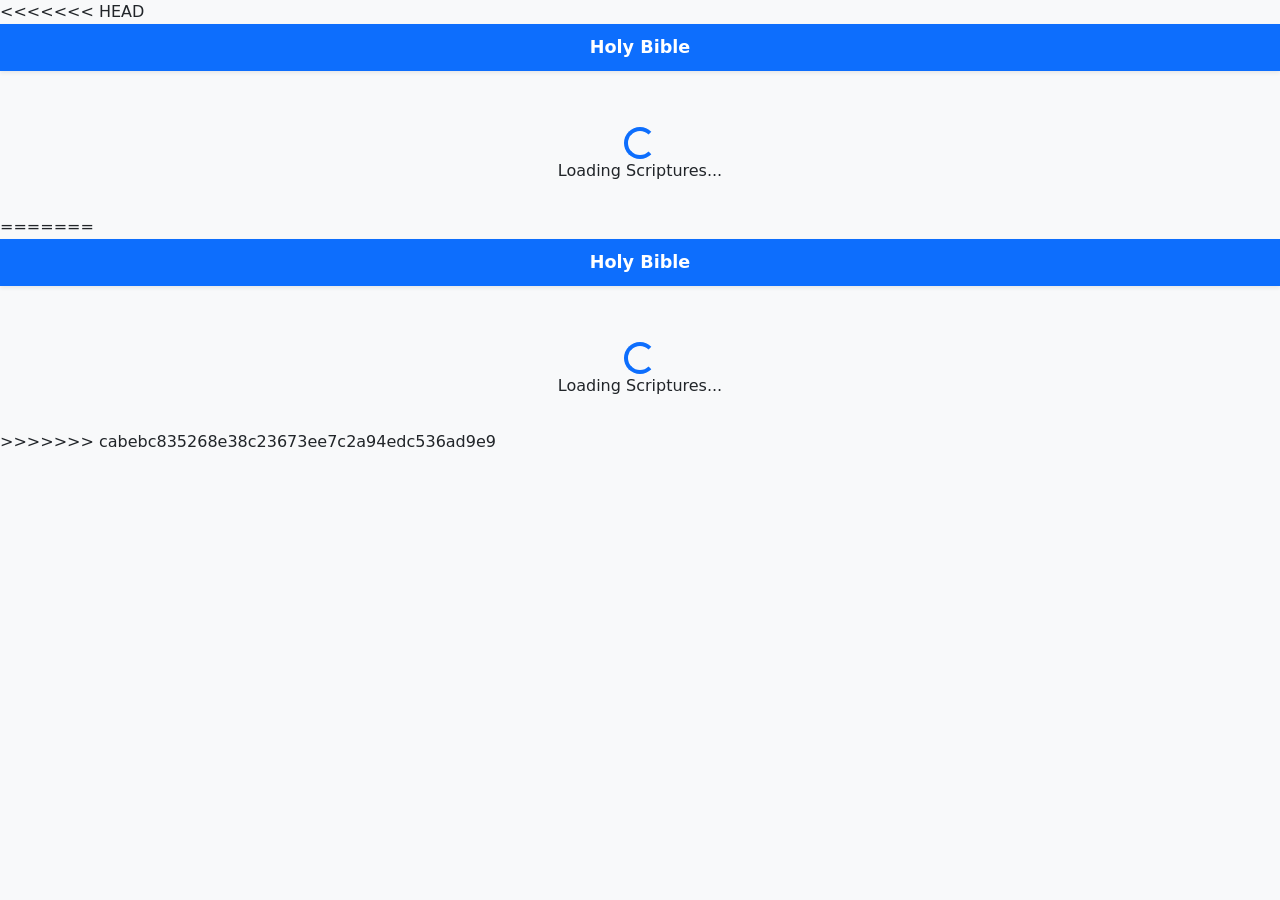
==== bible.html @ f8f64333 "add files" ====
<<<<<<< HEAD
<!DOCTYPE html>
<html lang="en">
<head>
    <meta charset="UTF-8">
    <meta name="viewport" content="width=device-width, initial-scale=1.0">
    <title>Bible Mini App</title>
    <link href="https://cdn.jsdelivr.net/npm/bootstrap@5.3.0/dist/css/bootstrap.min.css" rel="stylesheet">
    <link rel="stylesheet" href="app.css">
</head>
<body class="bg-light">

    <nav class="navbar navbar-dark bg-primary sticky-top shadow-sm">
        <div class="container-fluid">
            <button id="backBtn" class="btn btn-link text-white p-0 d-none" onclick="showBooks()">
                <svg width="24" height="24" fill="currentColor" viewBox="0 0 16 16"><path fill-rule="evenodd" d="M11.354 1.646a.5.5 0 0 1 0 .708L5.707 8l5.647 5.646a.5.5 0 0 1-.708.708l-6-6a.5.5 0 0 1 0-.708l6-6a.5.5 0 0 1 .708 0z"/></svg>
            </button>
            <span class="navbar-brand mb-0 h1 mx-auto" id="navTitle">Holy Bible</span>
        </div>
    </nav>

    <main class="container py-3" id="app">
        <div id="bookList" class="row g-2">
            <div class="text-center mt-5">
                <div class="spinner-border text-primary" role="status"></div>
                <p>Loading Scriptures...</p>
            </div>
        </div>
        
        <div id="chapterList" class="row g-2 d-none">
            </div>

        <div id="verseContent" class="d-none">
            </div>
    </main>

    <script src="app.js"></script>
</body>
=======
<!DOCTYPE html>
<html lang="en">
<head>
    <meta charset="UTF-8">
    <meta name="viewport" content="width=device-width, initial-scale=1.0">
    <title>Bible Mini App</title>
    <link href="https://cdn.jsdelivr.net/npm/bootstrap@5.3.0/dist/css/bootstrap.min.css" rel="stylesheet">
    <link rel="stylesheet" href="app.css">
</head>
<body class="bg-light">

    <nav class="navbar navbar-dark bg-primary sticky-top shadow-sm">
        <div class="container-fluid">
            <button id="backBtn" class="btn btn-link text-white p-0 d-none" onclick="showBooks()">
                <svg width="24" height="24" fill="currentColor" viewBox="0 0 16 16"><path fill-rule="evenodd" d="M11.354 1.646a.5.5 0 0 1 0 .708L5.707 8l5.647 5.646a.5.5 0 0 1-.708.708l-6-6a.5.5 0 0 1 0-.708l6-6a.5.5 0 0 1 .708 0z"/></svg>
            </button>
            <span class="navbar-brand mb-0 h1 mx-auto" id="navTitle">Holy Bible</span>
        </div>
    </nav>

    <main class="container py-3" id="app">
        <div id="bookList" class="row g-2">
            <div class="text-center mt-5">
                <div class="spinner-border text-primary" role="status"></div>
                <p>Loading Scriptures...</p>
            </div>
        </div>
        
        <div id="chapterList" class="row g-2 d-none">
            </div>

        <div id="verseContent" class="d-none">
            </div>
    </main>

    <script src="app.js"></script>
</body>
>>>>>>> cabebc835268e38c23673ee7c2a94edc536ad9e9
</html>
---- app.css ----
<<<<<<< HEAD
body {
    user-select: none;
    -webkit-tap-highlight-color: transparent;
}

.navbar-brand {
    font-weight: 600;
    font-size: 1.1rem;
}

.card-book {
    cursor: pointer;
    transition: transform 0.1s;
    border: none;
    border-radius: 12px;
}

.card-book:active {
    transform: scale(0.96);
    background-color: #f0f0f0;
}

.verse-num {
    font-weight: bold;
    color: #0d6efd;
    font-size: 0.8rem;
    vertical-align: super;
    margin-right: 5px;
}

.verse-text {
    font-size: 1.1rem;
    line-height: 1.6;
    margin-bottom: 12px;
    display: block;
=======
body {
    user-select: none;
    -webkit-tap-highlight-color: transparent;
}

.navbar-brand {
    font-weight: 600;
    font-size: 1.1rem;
}

.card-book {
    cursor: pointer;
    transition: transform 0.1s;
    border: none;
    border-radius: 12px;
}

.card-book:active {
    transform: scale(0.96);
    background-color: #f0f0f0;
}

.verse-num {
    font-weight: bold;
    color: #0d6efd;
    font-size: 0.8rem;
    vertical-align: super;
    margin-right: 5px;
}

.verse-text {
    font-size: 1.1rem;
    line-height: 1.6;
    margin-bottom: 12px;
    display: block;
>>>>>>> cabebc835268e38c23673ee7c2a94edc536ad9e9
}
---- app.css ----
<<<<<<< HEAD
body {
    user-select: none;
    -webkit-tap-highlight-color: transparent;
}

.navbar-brand {
    font-weight: 600;
    font-size: 1.1rem;
}

.card-book {
    cursor: pointer;
    transition: transform 0.1s;
    border: none;
    border-radius: 12px;
}

.card-book:active {
    transform: scale(0.96);
    background-color: #f0f0f0;
}

.verse-num {
    font-weight: bold;
    color: #0d6efd;
    font-size: 0.8rem;
    vertical-align: super;
    margin-right: 5px;
}

.verse-text {
    font-size: 1.1rem;
    line-height: 1.6;
    margin-bottom: 12px;
    display: block;
=======
body {
    user-select: none;
    -webkit-tap-highlight-color: transparent;
}

.navbar-brand {
    font-weight: 600;
    font-size: 1.1rem;
}

.card-book {
    cursor: pointer;
    transition: transform 0.1s;
    border: none;
    border-radius: 12px;
}

.card-book:active {
    transform: scale(0.96);
    background-color: #f0f0f0;
}

.verse-num {
    font-weight: bold;
    color: #0d6efd;
    font-size: 0.8rem;
    vertical-align: super;
    margin-right: 5px;
}

.verse-text {
    font-size: 1.1rem;
    line-height: 1.6;
    margin-bottom: 12px;
    display: block;
>>>>>>> cabebc835268e38c23673ee7c2a94edc536ad9e9
}
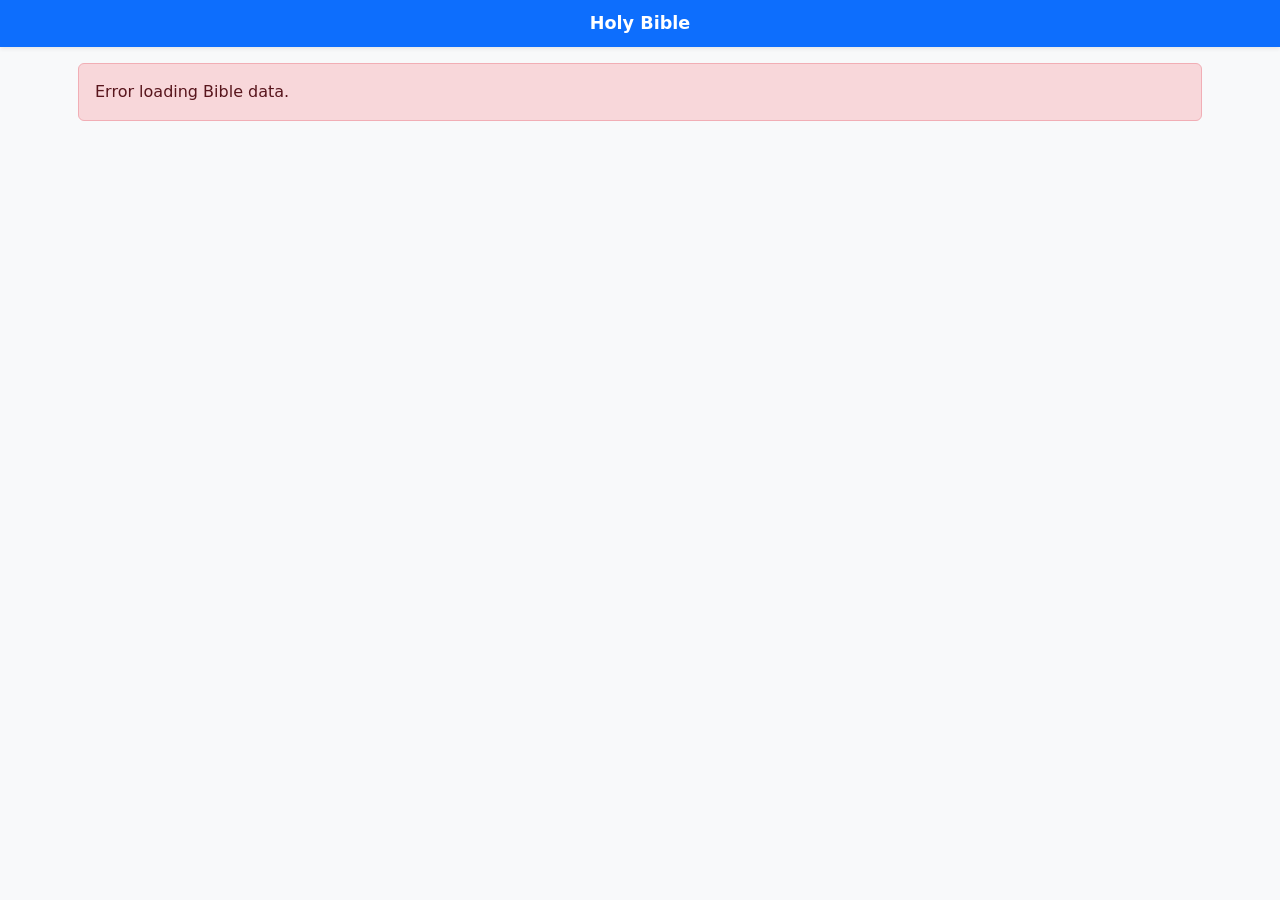
==== commit 726ca0ca: "Update bible.html" ====
--- a/bible.html
+++ b/bible.html
@@ -1,4 +1,3 @@
-<<<<<<< HEAD
 <!DOCTYPE html>
 <html lang="en">
 <head>
@@ -36,43 +35,4 @@
 
     <script src="app.js"></script>
 </body>
-=======
-<!DOCTYPE html>
-<html lang="en">
-<head>
-    <meta charset="UTF-8">
-    <meta name="viewport" content="width=device-width, initial-scale=1.0">
-    <title>Bible Mini App</title>
-    <link href="https://cdn.jsdelivr.net/npm/bootstrap@5.3.0/dist/css/bootstrap.min.css" rel="stylesheet">
-    <link rel="stylesheet" href="app.css">
-</head>
-<body class="bg-light">
-
-    <nav class="navbar navbar-dark bg-primary sticky-top shadow-sm">
-        <div class="container-fluid">
-            <button id="backBtn" class="btn btn-link text-white p-0 d-none" onclick="showBooks()">
-                <svg width="24" height="24" fill="currentColor" viewBox="0 0 16 16"><path fill-rule="evenodd" d="M11.354 1.646a.5.5 0 0 1 0 .708L5.707 8l5.647 5.646a.5.5 0 0 1-.708.708l-6-6a.5.5 0 0 1 0-.708l6-6a.5.5 0 0 1 .708 0z"/></svg>
-            </button>
-            <span class="navbar-brand mb-0 h1 mx-auto" id="navTitle">Holy Bible</span>
-        </div>
-    </nav>
-
-    <main class="container py-3" id="app">
-        <div id="bookList" class="row g-2">
-            <div class="text-center mt-5">
-                <div class="spinner-border text-primary" role="status"></div>
-                <p>Loading Scriptures...</p>
-            </div>
-        </div>
-        
-        <div id="chapterList" class="row g-2 d-none">
-            </div>
-
-        <div id="verseContent" class="d-none">
-            </div>
-    </main>
-
-    <script src="app.js"></script>
-</body>
->>>>>>> cabebc835268e38c23673ee7c2a94edc536ad9e9
-</html>+</html>
--- a/app.css
+++ b/app.css
@@ -1,4 +1,3 @@
-<<<<<<< HEAD
 body {
     user-select: none;
     -webkit-tap-highlight-color: transparent;
@@ -34,41 +33,4 @@
     line-height: 1.6;
     margin-bottom: 12px;
     display: block;
-=======
-body {
-    user-select: none;
-    -webkit-tap-highlight-color: transparent;
 }
-
-.navbar-brand {
-    font-weight: 600;
-    font-size: 1.1rem;
-}
-
-.card-book {
-    cursor: pointer;
-    transition: transform 0.1s;
-    border: none;
-    border-radius: 12px;
-}
-
-.card-book:active {
-    transform: scale(0.96);
-    background-color: #f0f0f0;
-}
-
-.verse-num {
-    font-weight: bold;
-    color: #0d6efd;
-    font-size: 0.8rem;
-    vertical-align: super;
-    margin-right: 5px;
-}
-
-.verse-text {
-    font-size: 1.1rem;
-    line-height: 1.6;
-    margin-bottom: 12px;
-    display: block;
->>>>>>> cabebc835268e38c23673ee7c2a94edc536ad9e9
-}
